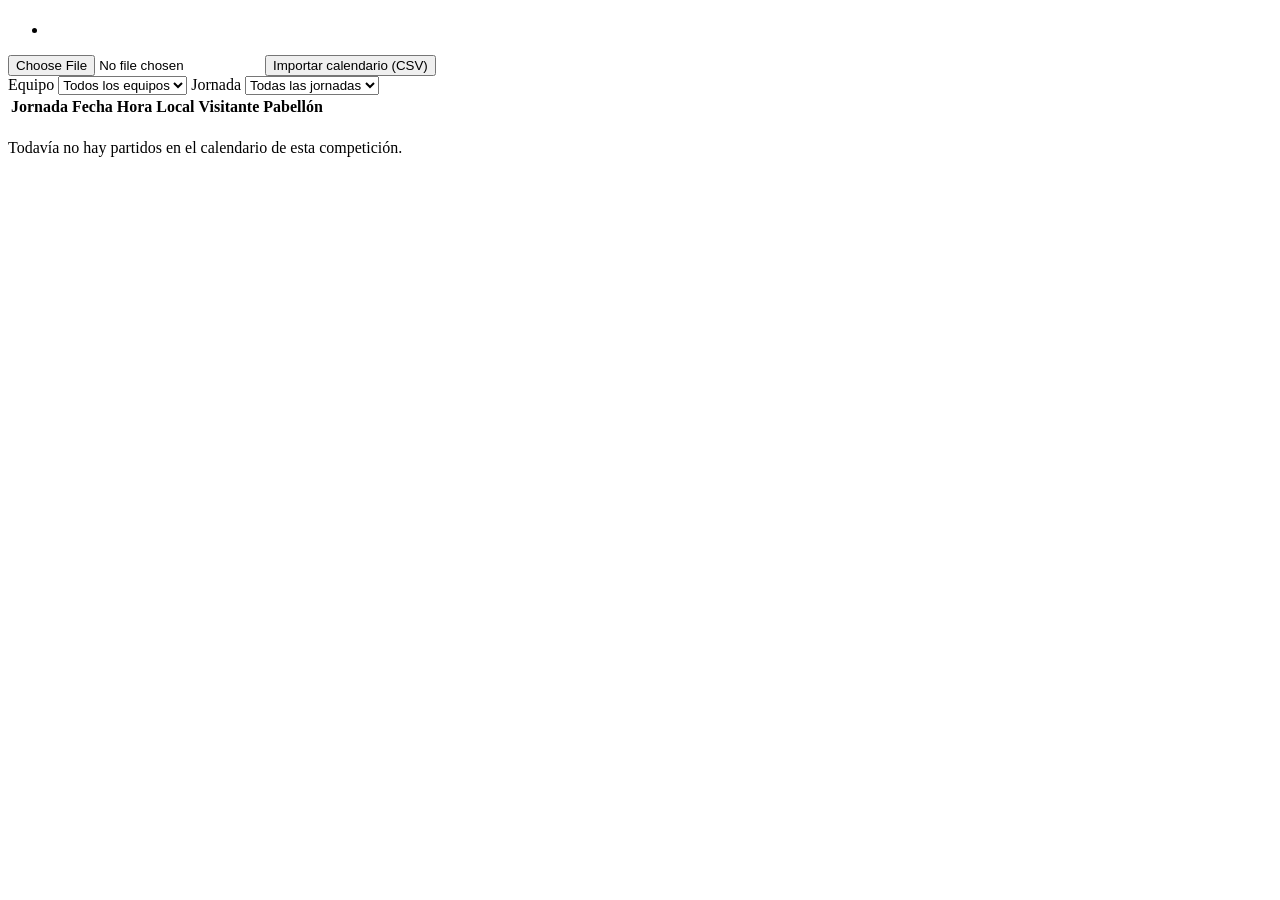
==== src/main/resources/templates/calendario.html @ 32076d41 "first version" ====
<!DOCTYPE html>
<html xmlns:th="http://www.thymeleaf.org">
<head>
    <meta charset="UTF-8">
    <title th:text="'Calendario · ' + ${competicion.nombre}"></title>
    <link rel="stylesheet" th:href="@{/css/styles.css}">
</head>
<body>

<div th:replace="~{fragments/navbar :: navbar(competicionId=${competicion.id}, volverUrl=@{/liga/{id}(id=${competicion.id})})}"></div>

<h1 th:text="'Calendario · ' + ${competicion.nombre}"></h1>

<div th:if="${importados != null}" class="ficha-info__campo" style="margin-bottom:1rem;">
    <p th:text="'Importados: ' + ${importados} + ' partido(s).'"></p>
    <ul th:if="${erroresImport != null and !erroresImport.isEmpty()}">
        <li th:each="error : ${erroresImport}" th:text="${error}" style="color: var(--color-danger);"></li>
    </ul>
</div>

<div class="acciones-fila">
    <form th:action="@{/liga/{id}/calendario/importar(id=${competicion.id})}" method="post" enctype="multipart/form-data" class="acciones-fila" style="margin:0;">
        <input type="file" name="archivo" accept=".csv" required>
        <button type="submit" class="btn btn--secondary">Importar calendario (CSV)</button>
    </form>
</div>

<div class="watchlist-filtros">
    <label class="modal-form__campo">
        Equipo
        <select id="filtro-equipo">
            <option value="">Todos los equipos</option>
            <option th:each="equipo : ${equipos}" th:value="${equipo.id}" th:text="${equipo.nombre}"></option>
        </select>
    </label>
    <label class="modal-form__campo">
        Jornada
        <select id="filtro-jornada">
            <option value="">Todas las jornadas</option>
        </select>
    </label>
</div>

<table class="plantilla-table sortable" id="tabla-calendario">
    <thead>
    <tr>
        <th data-sort>Jornada</th>
        <th data-sort>Fecha</th>
        <th data-sort>Hora</th>
        <th data-sort>Local</th>
        <th data-sort>Visitante</th>
        <th data-sort>Pabellón</th>
    </tr>
    </thead>
    <tbody>
    <tr th:each="partido : ${partidos}"
        th:data-jornada="${partido.jornada}"
        th:data-local-id="${partido.local.id}"
        th:data-visitante-id="${partido.visitante.id}">
        <td th:text="${partido.jornada}"></td>
        <td th:text="${partido.fecha}"></td>
        <td th:text="${partido.hora}"></td>
        <td th:text="${partido.local.nombre}"></td>
        <td th:text="${partido.visitante.nombre}"></td>
        <td th:text="${partido.pabellon}"></td>
    </tr>
    </tbody>
</table>
<p th:if="${partidos.isEmpty()}">Todavía no hay partidos en el calendario de esta competición.</p>

<script th:src="@{/js/sortable-table.js}"></script>
<script th:src="@{/js/calendario.js}"></script>

</body>
</html>
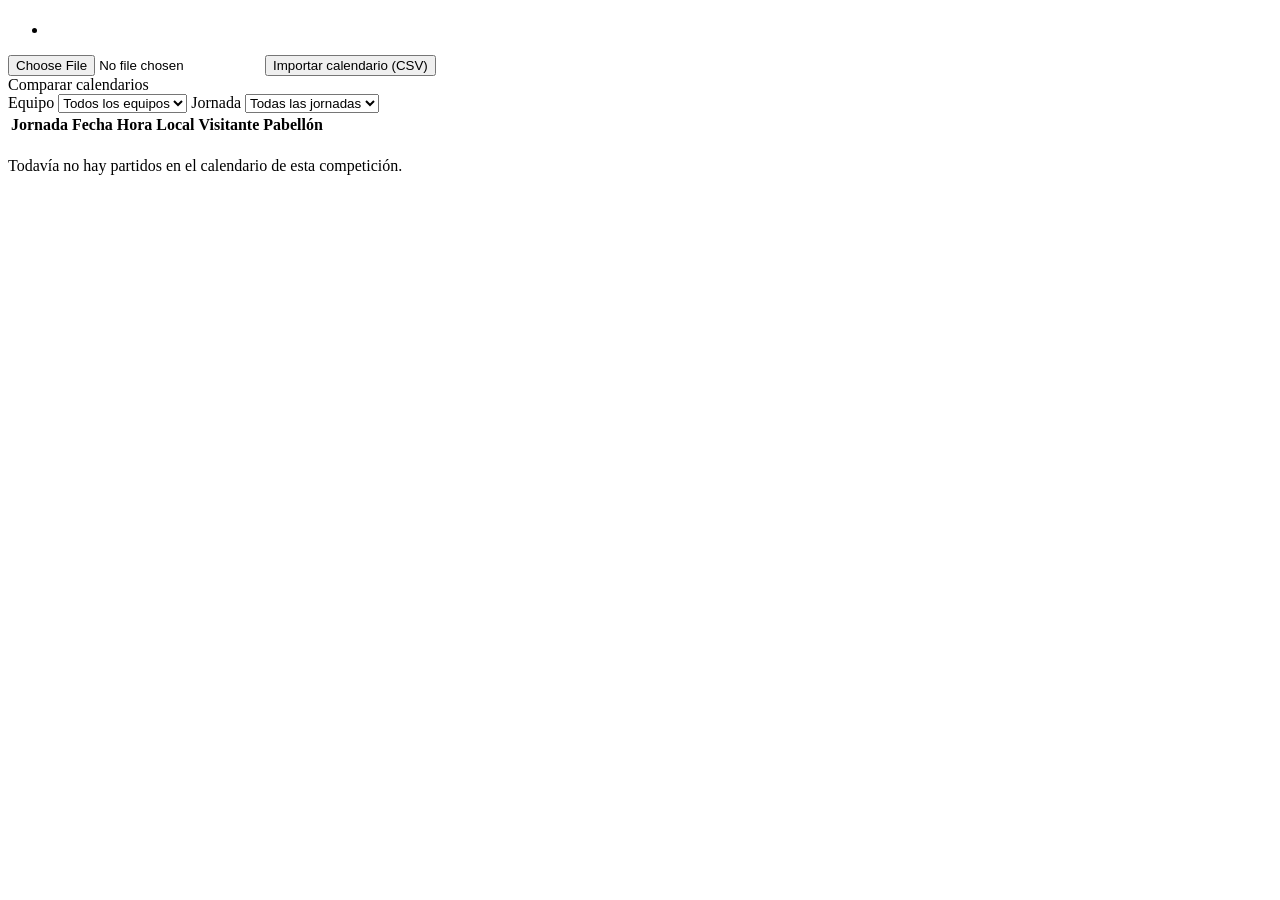
==== commit f5d8f9f8: "first version" ====
--- a/src/main/resources/templates/calendario.html
+++ b/src/main/resources/templates/calendario.html
@@ -23,6 +23,7 @@
         <input type="file" name="archivo" accept=".csv" required>
         <button type="submit" class="btn btn--secondary">Importar calendario (CSV)</button>
     </form>
+    <a class="btn btn--secondary" th:href="@{/liga/{id}/comparar-calendarios(id=${competicion.id})}">Comparar calendarios</a>
 </div>
 
 <div class="watchlist-filtros">
